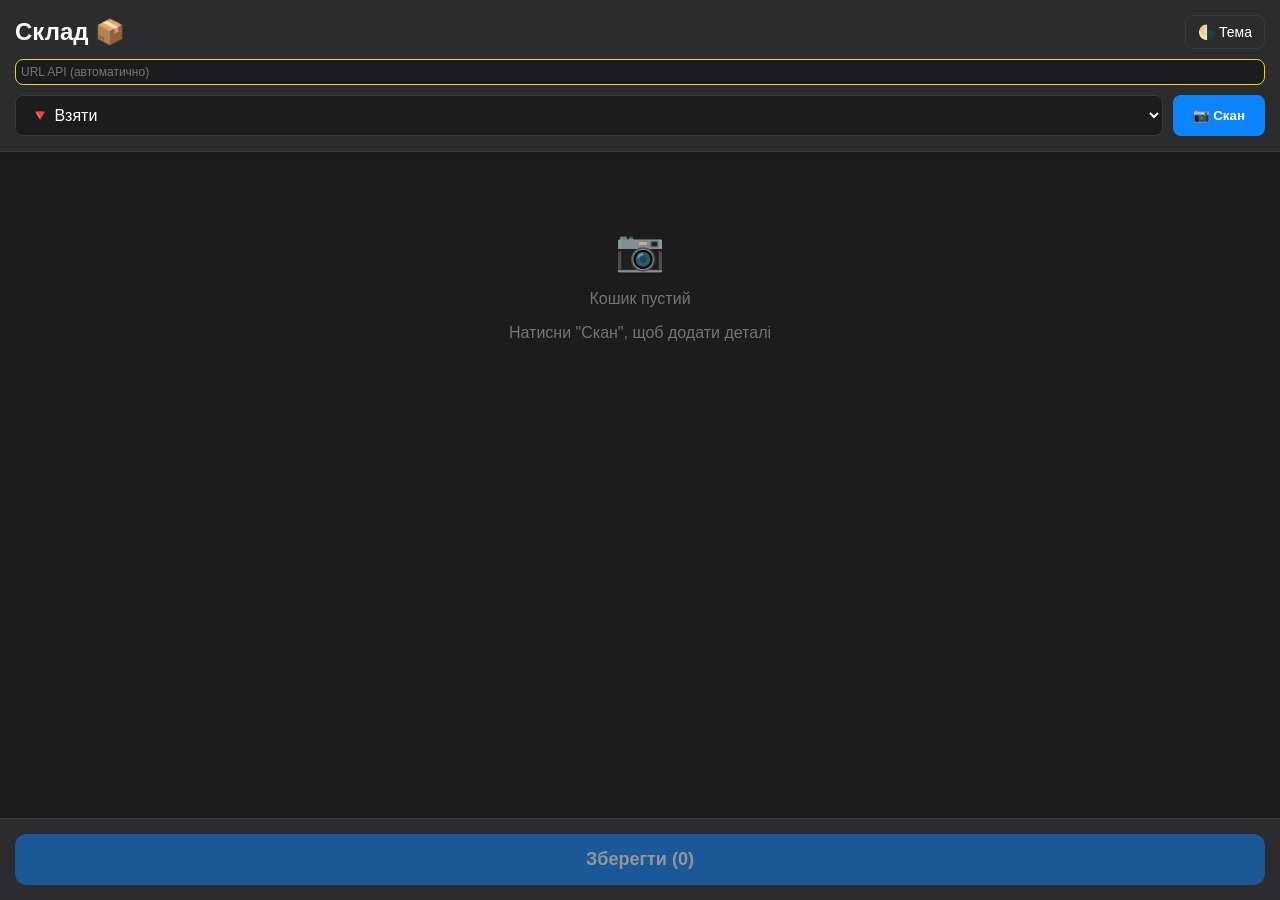
==== index.html @ 20494085 "feat: Переход на новий формат MiniApp" ====
<!DOCTYPE html>
<html lang="uk">
<head>
    <meta charset="UTF-8">
    <meta name="viewport" content="width=device-width, initial-scale=1.0, user-scalable=no">
    <title>Vuzoll Warehouse</title>
    <!-- Підключення Telegram SDK -->
    <script src="https://telegram.org/js/telegram-web-app.js"></script>
    <!-- Підключення наших стилів -->
    <link rel="stylesheet" href="css/style.css">
    <!-- Підключення нашої логіки (defer означає, що завантажиться після HTML) -->
    <script src="js/app.js" defer></script>
</head>
<body>

    <div class="header">
        <div class="top-row">
            <h2 style="margin:0;">Склад 📦</h2>
            <button class="theme-btn" id="themeBtn">🌗 Тема</button>
        </div>

        <div class="api-config">
            <input type="text" id="apiUrlInput" placeholder="URL API (автоматично)" onchange="saveApiUrl()">
        </div>

        <div class="controls-row">
            <select id="actionType">
                <option value="take">🔻 Взяти</option>
                <option value="restock">🚚 Поповнити</option>
                <option value="fact">📋 Факт (Інвент.)</option>
            </select>
            <button class="scan-btn" id="scanBtn">📷 Скан</button>
        </div>
    </div>

    <div id="itemList" class="item-list">
        <!-- Сюди JS буде додавати картки -->
        <div class="empty-state">
            <div style="font-size: 40px; margin-bottom: 10px;">📷</div>
            <p>Кошик пустий</p>
            <p>Натисни "Скан", щоб додати деталі</p>
        </div>
    </div>

    <div class="footer">
        <button id="submitBtn" class="submit-btn" disabled>
            Зберегти (0)
        </button>
    </div>

</body>
</html>
---- css/style.css ----
/* === ЗМІННІ ТЕМ (Dark Default) === */
:root {
    --bg-color: #1c1c1e;
    --card-bg: #2c2c2e;
    --text-color: #ffffff;
    --hint-color: #98989f;
    --button-color: #0a84ff;
    --button-text: #ffffff;
    --danger-color: #ff453a;
    --border-color: #3a3a3c;
    --input-bg: #1c1c1e;
}

/* Світла тема */
body.light-theme {
    --bg-color: #f2f2f7;
    --card-bg: #ffffff;
    --text-color: #000000;
    --hint-color: #8e8e93;
    --button-color: #007aff;
    --button-text: #ffffff;
    --danger-color: #ff3b30;
    --border-color: #c6c6c8;
    --input-bg: #f2f2f7;
}

body {
    background-color: var(--bg-color);
    color: var(--text-color);
    font-family: -apple-system, BlinkMacSystemFont, 'Segoe UI', Roboto, Helvetica, Arial, sans-serif;
    margin: 0;
    padding: 0;
    padding-bottom: 100px;
    transition: background-color 0.3s, color 0.3s;
}

/* --- HEADER --- */
.header {
    position: sticky;
    top: 0;
    background: var(--card-bg);
    padding: 15px;
    z-index: 100;
    border-bottom: 1px solid var(--border-color);
    display: flex;
    flex-direction: column;
    gap: 10px;
    box-shadow: 0 4px 10px rgba(0,0,0,0.2);
}

.top-row {
    display: flex;
    justify-content: space-between;
    align-items: center;
}

.controls-row {
    display: flex;
    gap: 10px;
}

select, input[type="text"] {
    background: var(--input-bg);
    color: var(--text-color);
    border: 1px solid var(--border-color);
    padding: 10px;
    border-radius: 8px;
    font-size: 16px;
    outline: none;
}

select { flex-grow: 1; }

.theme-btn {
    background: none;
    border: 1px solid var(--border-color);
    color: var(--text-color);
    padding: 8px 12px;
    border-radius: 8px;
    cursor: pointer;
    font-size: 14px;
}

.scan-btn {
    background: var(--button-color);
    color: var(--button-text);
    border: none;
    padding: 10px 20px;
    border-radius: 8px;
    font-weight: bold;
    display: flex;
    align-items: center;
    gap: 5px;
    cursor: pointer;
}

/* --- API URL INPUT --- */
.api-config {
    font-size: 12px;
    display: flex;
    gap: 5px;
}
.api-config input {
    width: 100%;
    padding: 5px;
    font-size: 12px;
    border: 1px solid #ffcc00; /* Жовтий, щоб виділялось */
}

/* --- LIST --- */
.item-list { padding: 15px; }

.empty-state {
    text-align: center;
    margin-top: 60px;
    color: var(--hint-color);
    opacity: 0.7;
}

.card {
    background: var(--card-bg);
    border-radius: 12px;
    padding: 15px;
    margin-bottom: 15px;
    display: flex;
    flex-direction: column;
    gap: 10px;
    border: 1px solid var(--border-color);
    animation: fadeIn 0.3s ease;
    position: relative;
}

.card-header {
    display: flex;
    gap: 15px;
}

.item-icon {
    font-size: 24px;
    background: var(--bg-color);
    width: 50px;
    height: 50px;
    border-radius: 8px;
    display: flex;
    align-items: center;
    justify-content: center;
}

.item-details h3 {
    margin: 0 0 5px 0;
    font-size: 16px;
}
.item-details p {
    margin: 0;
    font-size: 13px;
    color: var(--hint-color);
}

.card-actions {
    display: flex;
    justify-content: space-between;
    align-items: center;
    margin-top: 5px;
    padding-top: 10px;
    border-top: 1px solid var(--border-color);
}

.qty-control {
    display: flex;
    align-items: center;
    gap: 10px;
}

.qty-input {
    width: 60px;
    text-align: center;
    padding: 8px;
    border-radius: 6px;
    border: 1px solid var(--border-color);
    background: var(--input-bg);
    color: var(--text-color);
    font-size: 18px;
    font-weight: bold;
}

.remove-btn {
    color: var(--danger-color);
    background: none;
    border: none;
    font-size: 20px;
    padding: 5px;
    cursor: pointer;
}

/* --- FOOTER --- */
.footer {
    position: fixed;
    bottom: 0;
    left: 0;
    right: 0;
    background: var(--card-bg);
    padding: 15px;
    border-top: 1px solid var(--border-color);
}

.submit-btn {
    width: 100%;
    padding: 15px;
    border-radius: 12px;
    background: var(--button-color);
    color: var(--button-text);
    font-size: 18px;
    font-weight: bold;
    border: none;
    cursor: pointer;
    transition: opacity 0.2s;
}
.submit-btn:disabled { opacity: 0.5; cursor: not-allowed; }

@keyframes fadeIn {
    from { opacity: 0; transform: translateY(10px); }
    to { opacity: 1; transform: translateY(0); }
}
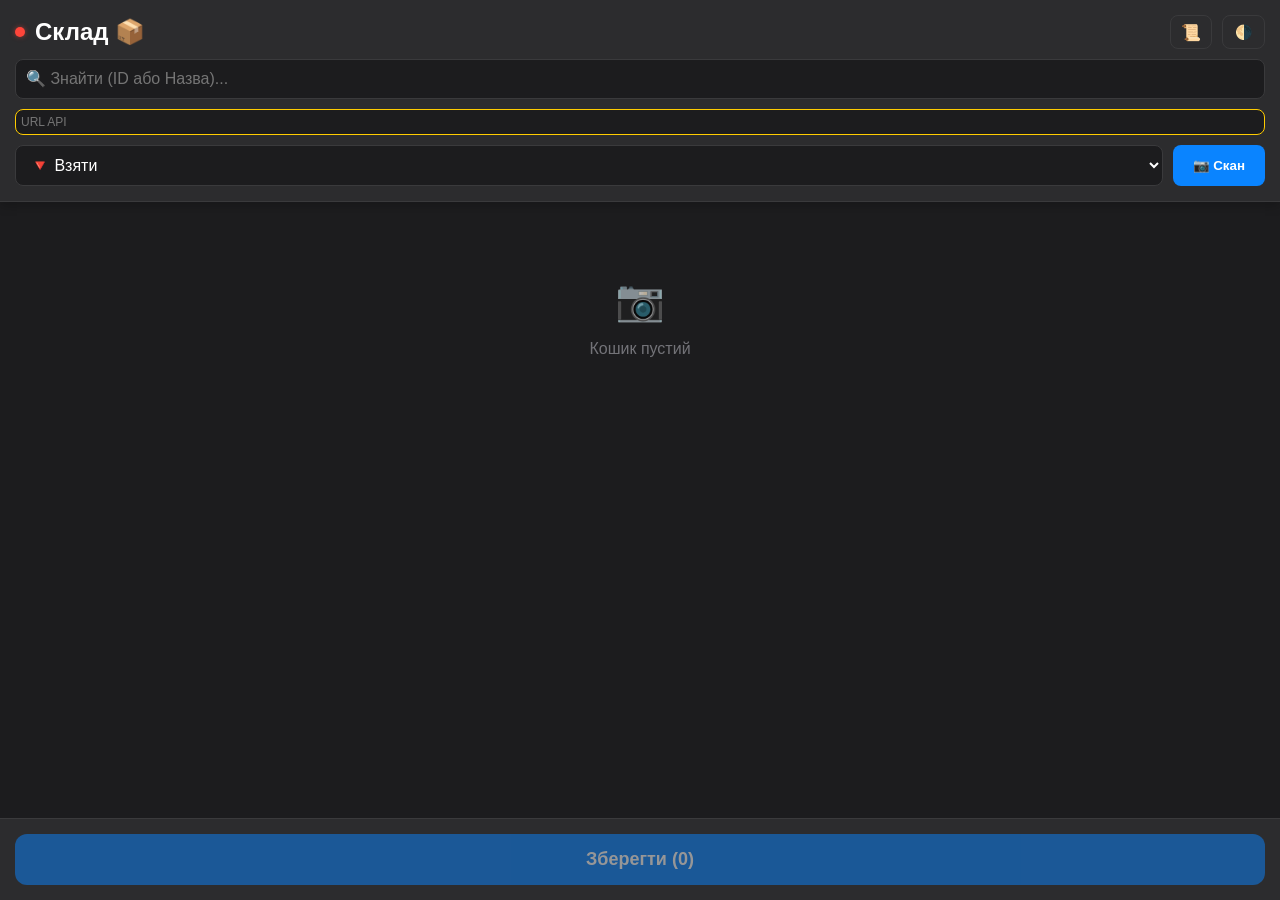
==== commit 3457b131: "feat: Модальне вікно логів" ====
--- a/index.html
+++ b/index.html
@@ -15,37 +15,57 @@
 
     <div class="header">
         <div class="top-row">
-            <h2 style="margin:0;">Склад 📦</h2>
-            <button class="theme-btn" id="themeBtn">🌗 Тема</button>
+            <div style="display: flex; align-items: center; gap: 10px;">
+                <div id="statusDot" class="status-dot disconnected"></div>
+                <h2 style="margin:0;">Склад 📦</h2>
+            </div>
+            
+            <div style="display: flex; gap: 10px;">
+                <button class="icon-btn" id="logsBtn">📜</button>
+                <button class="theme-btn" id="themeBtn">🌗</button>
+            </div>
+        </div>
+
+        <div class="search-container">
+            <input type="text" id="searchInput" placeholder="🔍 Знайти (ID або Назва)...">
+            <div id="searchResults" class="search-results hidden"></div>
         </div>
 
         <div class="api-config">
-            <input type="text" id="apiUrlInput" placeholder="URL API (автоматично)" onchange="saveApiUrl()">
+            <input type="text" id="apiUrlInput" placeholder="URL API" onchange="saveApiUrl()">
         </div>
 
         <div class="controls-row">
             <select id="actionType">
                 <option value="take">🔻 Взяти</option>
                 <option value="restock">🚚 Поповнити</option>
-                <option value="fact">📋 Факт (Інвент.)</option>
+                <option value="fact">📋 Факт</option>
             </select>
             <button class="scan-btn" id="scanBtn">📷 Скан</button>
         </div>
     </div>
 
     <div id="itemList" class="item-list">
-        <!-- Сюди JS буде додавати картки -->
         <div class="empty-state">
             <div style="font-size: 40px; margin-bottom: 10px;">📷</div>
             <p>Кошик пустий</p>
-            <p>Натисни "Скан", щоб додати деталі</p>
         </div>
     </div>
 
     <div class="footer">
-        <button id="submitBtn" class="submit-btn" disabled>
-            Зберегти (0)
-        </button>
+        <button id="submitBtn" class="submit-btn" disabled>Зберегти (0)</button>
+    </div>
+
+    <!-- МОДАЛЬНЕ ВІКНО ЛОГІВ -->
+    <div id="logsModal" class="modal hidden">
+        <div class="modal-content">
+            <div class="modal-header">
+                <h3>Логи Браузера</h3> <!-- Змінив заголовок -->
+                <button id="closeLogs" class="close-btn">✖</button>
+            </div>
+            <pre id="logsArea">Завантаження...</pre>
+            <button id="refreshLogs" class="refresh-btn">🗑 Очистити</button>
+        </div>
     </div>
 
 </body>
--- a/css/style.css
+++ b/css/style.css
@@ -220,4 +220,115 @@
 @keyframes fadeIn {
     from { opacity: 0; transform: translateY(10px); }
     to { opacity: 1; transform: translateY(0); }
+}
+
+/* ІНДИКАТОР */
+.status-dot {
+    width: 10px;
+    height: 10px;
+    border-radius: 50%;
+    background-color: #ff453a; /* Червоний - нема зв'язку */
+    box-shadow: 0 0 5px rgba(255, 69, 58, 0.5);
+    transition: background-color 0.3s;
+}
+.status-dot.connected {
+    background-color: #30d158; /* Зелений */
+    box-shadow: 0 0 5px rgba(48, 209, 88, 0.5);
+}
+
+.icon-btn {
+    background: none;
+    border: 1px solid var(--border-color);
+    border-radius: 8px;
+    cursor: pointer;
+    font-size: 16px;
+    padding: 5px 10px;
+    color: var(--text-color);
+}
+
+/* ПОШУК */
+.search-container {
+    position: relative;
+    width: 100%;
+}
+#searchInput {
+    width: 100%;
+    padding: 10px;
+    box-sizing: border-box; /* Важливо, щоб не вилазив */
+}
+
+.search-results {
+    position: absolute;
+    top: 100%;
+    left: 0;
+    right: 0;
+    background: var(--card-bg);
+    border: 1px solid var(--border-color);
+    border-radius: 8px;
+    max-height: 200px;
+    overflow-y: auto;
+    z-index: 200;
+    box-shadow: 0 4px 10px rgba(0,0,0,0.3);
+}
+.search-results.hidden { display: none; }
+
+.search-item {
+    padding: 10px;
+    border-bottom: 1px solid var(--border-color);
+    cursor: pointer;
+}
+.search-item:hover { background: var(--bg-color); }
+.search-item small { color: var(--hint-color); display: block; }
+
+/* МОДАЛКА */
+.modal {
+    position: fixed;
+    top: 0; left: 0; right: 0; bottom: 0;
+    background: rgba(0,0,0,0.8);
+    z-index: 1000;
+    display: flex;
+    justify-content: center;
+    align-items: center;
+}
+.modal.hidden { display: none; }
+
+.modal-content {
+    background: var(--bg-color);
+    width: 90%;
+    height: 80%;
+    border-radius: 12px;
+    padding: 15px;
+    display: flex;
+    flex-direction: column;
+}
+
+.modal-header {
+    display: flex;
+    justify-content: space-between;
+    align-items: center;
+    margin-bottom: 10px;
+}
+.close-btn {
+    background: none; border: none; font-size: 20px; color: var(--text-color); cursor: pointer;
+}
+
+#logsArea {
+    flex-grow: 1;
+    background: #000;
+    color: #0f0;
+    padding: 10px;
+    overflow: auto;
+    font-family: monospace;
+    font-size: 10px;
+    border-radius: 6px;
+    white-space: pre-wrap; /* Перенос рядків */
+}
+
+.refresh-btn {
+    margin-top: 10px;
+    padding: 10px;
+    background: var(--button-color);
+    color: var(--button-text);
+    border: none;
+    border-radius: 8px;
 }
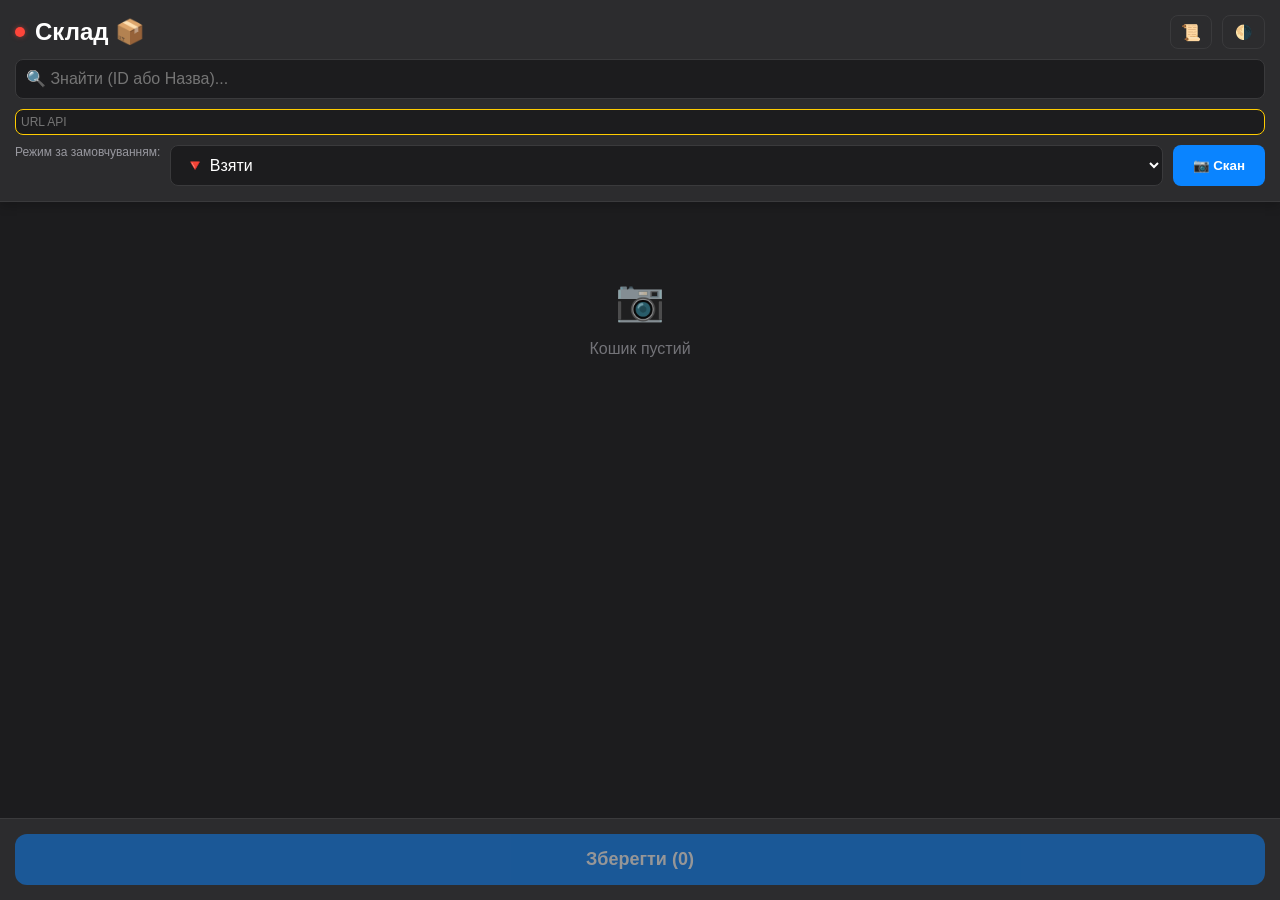
==== commit 6f74363e: "feat: При пошуку буде спінер очікування" ====
--- a/index.html
+++ b/index.html
@@ -26,8 +26,13 @@
             </div>
         </div>
 
+        <!-- ПОШУК ЗІ СПІННЕРОМ -->
         <div class="search-container">
-            <input type="text" id="searchInput" placeholder="🔍 Знайти (ID або Назва)...">
+            <div class="input-wrapper">
+                <input type="text" id="searchInput" placeholder="🔍 Знайти (ID або Назва)...">
+                <!-- Спіннер (за замовчуванням прихований) -->
+                <div id="searchSpinner" class="spinner hidden"></div>
+            </div>
             <div id="searchResults" class="search-results hidden"></div>
         </div>
 
@@ -35,8 +40,10 @@
             <input type="text" id="apiUrlInput" placeholder="URL API" onchange="saveApiUrl()">
         </div>
 
+        <!-- Головний перемикач дії (впливає на нові додані товари) -->
         <div class="controls-row">
-            <select id="actionType">
+            <label style="font-size: 12px; color: var(--hint-color);">Режим за замовчуванням:</label>
+            <select id="globalActionType">
                 <option value="take">🔻 Взяти</option>
                 <option value="restock">🚚 Поповнити</option>
                 <option value="fact">📋 Факт</option>
@@ -56,15 +63,19 @@
         <button id="submitBtn" class="submit-btn" disabled>Зберегти (0)</button>
     </div>
 
-    <!-- МОДАЛЬНЕ ВІКНО ЛОГІВ -->
+    <!-- МОДАЛКА ЛОГІВ -->
     <div id="logsModal" class="modal hidden">
         <div class="modal-content">
             <div class="modal-header">
-                <h3>Логи Браузера</h3> <!-- Змінив заголовок -->
+                <h3>Логи</h3>
                 <button id="closeLogs" class="close-btn">✖</button>
             </div>
+            <div class="logs-controls">
+                <button id="copyLogsBtn" class="action-btn">📋 Копіювати ВСЕ</button>
+                <button id="clearLogsBtn" class="action-btn danger">🗑 Очистити локальні</button>
+            </div>
             <pre id="logsArea">Завантаження...</pre>
-            <button id="refreshLogs" class="refresh-btn">🗑 Очистити</button>
+            <button id="fetchServerLogsBtn" class="refresh-btn">🔄 Завантажити з сервера (100 рядків)</button>
         </div>
     </div>
 
--- a/css/style.css
+++ b/css/style.css
@@ -331,4 +331,70 @@
     color: var(--button-text);
     border: none;
     border-radius: 8px;
+}
+
+/* СПІННЕР ПОШУКУ */
+.input-wrapper {
+    position: relative;
+    width: 100%;
+}
+.spinner {
+    position: absolute;
+    right: 10px;
+    top: 50%;
+    transform: translateY(-50%);
+    width: 16px;
+    height: 16px;
+    border: 2px solid var(--hint-color);
+    border-top: 2px solid var(--button-color);
+    border-radius: 50%;
+    animation: spin 1s linear infinite;
+}
+.spinner.hidden { display: none; }
+
+@keyframes spin { 0% { transform: translateY(-50%) rotate(0deg); } 100% { transform: translateY(-50%) rotate(360deg); } }
+
+/* КАРТКА ТОВАРУ */
+.item-card-row {
+    display: flex;
+    justify-content: space-between;
+    align-items: center;
+    margin-top: 8px;
+    gap: 10px;
+}
+
+/* Селект дії всередині картки */
+.item-action-select {
+    padding: 5px;
+    font-size: 14px;
+    border-radius: 6px;
+    border: 1px solid var(--border-color);
+    background: var(--input-bg);
+    color: var(--text-color);
+    width: 110px; /* Фіксована ширина */
+}
+
+/* Стилі для кнопок в модалці */
+.logs-controls {
+    display: flex;
+    gap: 10px;
+    margin-bottom: 10px;
+}
+.action-btn {
+    flex: 1;
+    padding: 8px;
+    border-radius: 6px;
+    border: 1px solid var(--border-color);
+    background: var(--card-bg);
+    color: var(--text-color);
+    cursor: pointer;
+}
+.action-btn.danger { color: var(--danger-color); border-color: var(--danger-color); }
+
+/* ID товару повністю */
+.item-id-full {
+    font-size: 11px;
+    color: var(--hint-color);
+    word-break: break-all; /* Ламати довгі слова */
+    margin: 2px 0;
 }
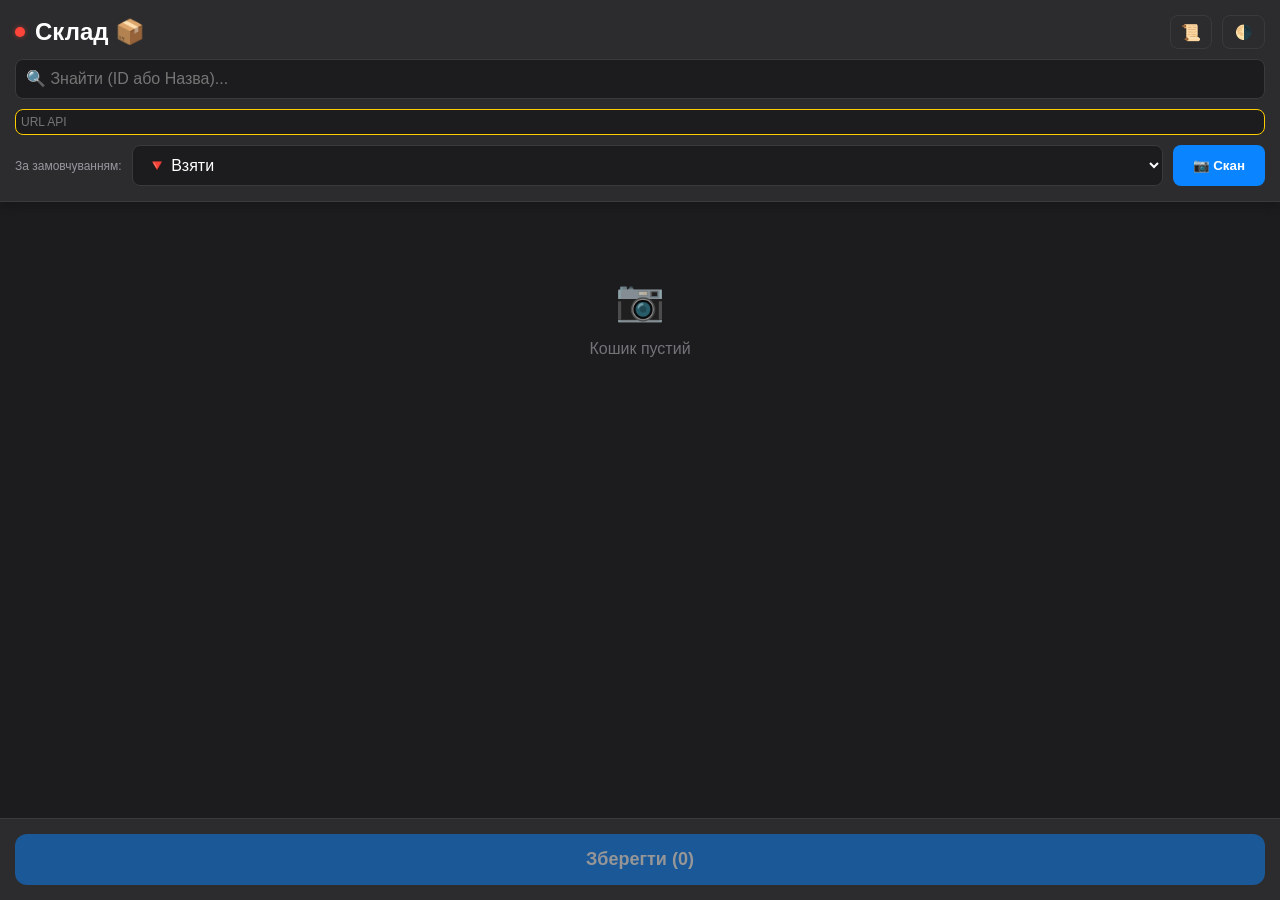
==== commit d201daa8: "chore: Поправив логи" ====
--- a/index.html
+++ b/index.html
@@ -40,12 +40,12 @@
             <input type="text" id="apiUrlInput" placeholder="URL API" onchange="saveApiUrl()">
         </div>
 
-        <!-- Головний перемикач дії (впливає на нові додані товари) -->
+        <!-- Глобальна дія -->
         <div class="controls-row">
-            <label style="font-size: 12px; color: var(--hint-color);">Режим за замовчуванням:</label>
+            <label style="font-size: 12px; color: var(--hint-color); display:flex; align-items:center;">За замовчуванням:</label>
             <select id="globalActionType">
                 <option value="take">🔻 Взяти</option>
-                <option value="restock">🚚 Поповнити</option>
+                <option value="restock">🚚 Додати</option>
                 <option value="fact">📋 Факт</option>
             </select>
             <button class="scan-btn" id="scanBtn">📷 Скан</button>
@@ -63,19 +63,18 @@
         <button id="submitBtn" class="submit-btn" disabled>Зберегти (0)</button>
     </div>
 
-    <!-- МОДАЛКА ЛОГІВ -->
+    <!-- МОДАЛКА ЛОГІВ (Тільки локальні) -->
     <div id="logsModal" class="modal hidden">
         <div class="modal-content">
             <div class="modal-header">
-                <h3>Логи</h3>
+                <h3>Логи Сайту (Console)</h3>
                 <button id="closeLogs" class="close-btn">✖</button>
             </div>
             <div class="logs-controls">
-                <button id="copyLogsBtn" class="action-btn">📋 Копіювати ВСЕ</button>
-                <button id="clearLogsBtn" class="action-btn danger">🗑 Очистити локальні</button>
+                <button id="copyLogsBtn" class="action-btn">📋 Копіювати все</button>
+                <button id="clearLogsBtn" class="action-btn danger">🗑 Очистити</button>
             </div>
-            <pre id="logsArea">Завантаження...</pre>
-            <button id="fetchServerLogsBtn" class="refresh-btn">🔄 Завантажити з сервера (100 рядків)</button>
+            <pre id="logsArea">Логів поки немає...</pre>
         </div>
     </div>
 
--- a/css/style.css
+++ b/css/style.css
@@ -117,6 +117,7 @@
     opacity: 0.7;
 }
 
+/* КАРТКА ТОВАРУ */
 .card {
     background: var(--card-bg);
     border-radius: 12px;
@@ -135,6 +136,41 @@
     gap: 15px;
 }
 
+/* Повний ID */
+.item-id-full {
+    font-size: 11px;
+    font-family: monospace;
+    color: var(--hint-color);
+    word-break: break-all;
+    background: rgba(0,0,0,0.05);
+    padding: 2px 4px;
+    border-radius: 4px;
+    margin-bottom: 4px;
+    display: inline-block;
+}
+
+/* Рядок дій (Селект + Кількість + Видалити) */
+.item-card-row {
+    display: flex;
+    justify-content: space-between;
+    align-items: center;
+    margin-top: 5px;
+    gap: 8px;
+    border-top: 1px solid var(--border-color);
+    padding-top: 10px;
+}
+
+.item-action-select {
+    padding: 8px;
+    font-size: 14px;
+    border-radius: 8px;
+    border: 1px solid var(--border-color);
+    background: var(--input-bg);
+    color: var(--text-color);
+    flex-grow: 1; /* Розтягується */
+    max-width: 120px;
+}
+
 .item-icon {
     font-size: 24px;
     background: var(--bg-color);
@@ -144,17 +180,12 @@
     display: flex;
     align-items: center;
     justify-content: center;
-}
-
-.item-details h3 {
-    margin: 0 0 5px 0;
-    font-size: 16px;
-}
-.item-details p {
-    margin: 0;
-    font-size: 13px;
-    color: var(--hint-color);
-}
+    flex-shrink: 0;
+}
+
+.item-details { flex-grow: 1; overflow: hidden; }
+.item-details h3 { margin: 0 0 5px 0; font-size: 16px; }
+.item-details p { margin: 0; font-size: 13px; color: var(--hint-color); }
 
 .card-actions {
     display: flex;
@@ -168,18 +199,18 @@
 .qty-control {
     display: flex;
     align-items: center;
-    gap: 10px;
+    gap: 5px;
 }
 
 .qty-input {
-    width: 60px;
+    width: 50px;
     text-align: center;
     padding: 8px;
-    border-radius: 6px;
+    border-radius: 8px;
     border: 1px solid var(--border-color);
     background: var(--input-bg);
     color: var(--text-color);
-    font-size: 18px;
+    font-size: 16px;
     font-weight: bold;
 }
 
@@ -187,9 +218,11 @@
     color: var(--danger-color);
     background: none;
     border: none;
-    font-size: 20px;
+    font-size: 22px;
     padding: 5px;
     cursor: pointer;
+    display: flex;
+    align-items: center;
 }
 
 /* --- FOOTER --- */
@@ -258,70 +291,48 @@
 }
 
 .search-results {
-    position: absolute;
-    top: 100%;
-    left: 0;
-    right: 0;
-    background: var(--card-bg);
-    border: 1px solid var(--border-color);
-    border-radius: 8px;
-    max-height: 200px;
-    overflow-y: auto;
-    z-index: 200;
-    box-shadow: 0 4px 10px rgba(0,0,0,0.3);
-}
+    position: absolute; top: 100%; left: 0; right: 0;
+    background: var(--card-bg); border: 1px solid var(--border-color);
+    border-radius: 8px; max-height: 250px; overflow-y: auto; z-index: 200;
+    box-shadow: 0 4px 15px rgba(0,0,0,0.4);
+}
+
 .search-results.hidden { display: none; }
 
-.search-item {
-    padding: 10px;
-    border-bottom: 1px solid var(--border-color);
-    cursor: pointer;
-}
+.search-item { padding: 12px; border-bottom: 1px solid var(--border-color); cursor: pointer; }
 .search-item:hover { background: var(--bg-color); }
 .search-item small { color: var(--hint-color); display: block; }
 
-/* МОДАЛКА */
+/* Модалка та кнопки */
 .modal {
-    position: fixed;
-    top: 0; left: 0; right: 0; bottom: 0;
-    background: rgba(0,0,0,0.8);
-    z-index: 1000;
-    display: flex;
-    justify-content: center;
-    align-items: center;
-}
+    position: fixed; top: 0; left: 0; right: 0; bottom: 0;
+    background: rgba(0,0,0,0.8); z-index: 1000;
+    display: flex; justify-content: center; align-items: center;
+}
+
 .modal.hidden { display: none; }
 
 .modal-content {
-    background: var(--bg-color);
-    width: 90%;
-    height: 80%;
-    border-radius: 12px;
-    padding: 15px;
-    display: flex;
-    flex-direction: column;
-}
-
-.modal-header {
-    display: flex;
-    justify-content: space-between;
-    align-items: center;
-    margin-bottom: 10px;
-}
-.close-btn {
-    background: none; border: none; font-size: 20px; color: var(--text-color); cursor: pointer;
-}
+    background: var(--bg-color); width: 90%; height: 80%;
+    border-radius: 12px; padding: 15px; display: flex; flex-direction: column;
+}
+
+.modal-header { display: flex; justify-content: space-between; align-items: center; margin-bottom: 10px; }
+
+.close-btn { background: none; border: none; font-size: 20px; color: var(--text-color); cursor: pointer; }
+
+.logs-controls { display: flex; gap: 10px; margin-bottom: 10px; }
+.action-btn {
+    flex: 1; padding: 10px; border-radius: 8px; border: 1px solid var(--border-color);
+    background: var(--card-bg); color: var(--text-color); font-weight: 500;
+}
+.action-btn.danger { color: var(--danger-color); border-color: var(--danger-color); }
+
 
 #logsArea {
-    flex-grow: 1;
-    background: #000;
-    color: #0f0;
-    padding: 10px;
-    overflow: auto;
-    font-family: monospace;
-    font-size: 10px;
-    border-radius: 6px;
-    white-space: pre-wrap; /* Перенос рядків */
+    flex-grow: 1; background: #111; color: #0f0; padding: 10px;
+    overflow: auto; font-family: monospace; font-size: 11px;
+    border-radius: 6px; white-space: pre-wrap;
 }
 
 .refresh-btn {
@@ -333,68 +344,26 @@
     border-radius: 8px;
 }
 
-/* СПІННЕР ПОШУКУ */
+/* СПІННЕР ПОШУКУ (Покращений) */
 .input-wrapper {
     position: relative;
     width: 100%;
 }
 .spinner {
     position: absolute;
-    right: 10px;
-    top: 50%;
-    transform: translateY(-50%);
-    width: 16px;
-    height: 16px;
-    border: 2px solid var(--hint-color);
-    border-top: 2px solid var(--button-color);
+    right: 12px;
+    top: calc(50% - 9px); /* Центрування */
+    width: 18px;
+    height: 18px;
+    border: 3px solid var(--hint-color);
+    border-top: 3px solid var(--button-color); /* Яскравий верх */
     border-radius: 50%;
-    animation: spin 1s linear infinite;
+    animation: spin 0.8s linear infinite;
+    z-index: 10; /* Щоб точно був зверху */
 }
 .spinner.hidden { display: none; }
 
-@keyframes spin { 0% { transform: translateY(-50%) rotate(0deg); } 100% { transform: translateY(-50%) rotate(360deg); } }
-
-/* КАРТКА ТОВАРУ */
-.item-card-row {
-    display: flex;
-    justify-content: space-between;
-    align-items: center;
-    margin-top: 8px;
-    gap: 10px;
-}
-
-/* Селект дії всередині картки */
-.item-action-select {
-    padding: 5px;
-    font-size: 14px;
-    border-radius: 6px;
-    border: 1px solid var(--border-color);
-    background: var(--input-bg);
-    color: var(--text-color);
-    width: 110px; /* Фіксована ширина */
-}
-
-/* Стилі для кнопок в модалці */
-.logs-controls {
-    display: flex;
-    gap: 10px;
-    margin-bottom: 10px;
-}
-.action-btn {
-    flex: 1;
-    padding: 8px;
-    border-radius: 6px;
-    border: 1px solid var(--border-color);
-    background: var(--card-bg);
-    color: var(--text-color);
-    cursor: pointer;
-}
-.action-btn.danger { color: var(--danger-color); border-color: var(--danger-color); }
-
-/* ID товару повністю */
-.item-id-full {
-    font-size: 11px;
-    color: var(--hint-color);
-    word-break: break-all; /* Ламати довгі слова */
-    margin: 2px 0;
+@keyframes spin { 
+    0% { transform: rotate(0deg); } 
+    100% { transform: rotate(360deg); } 
 }
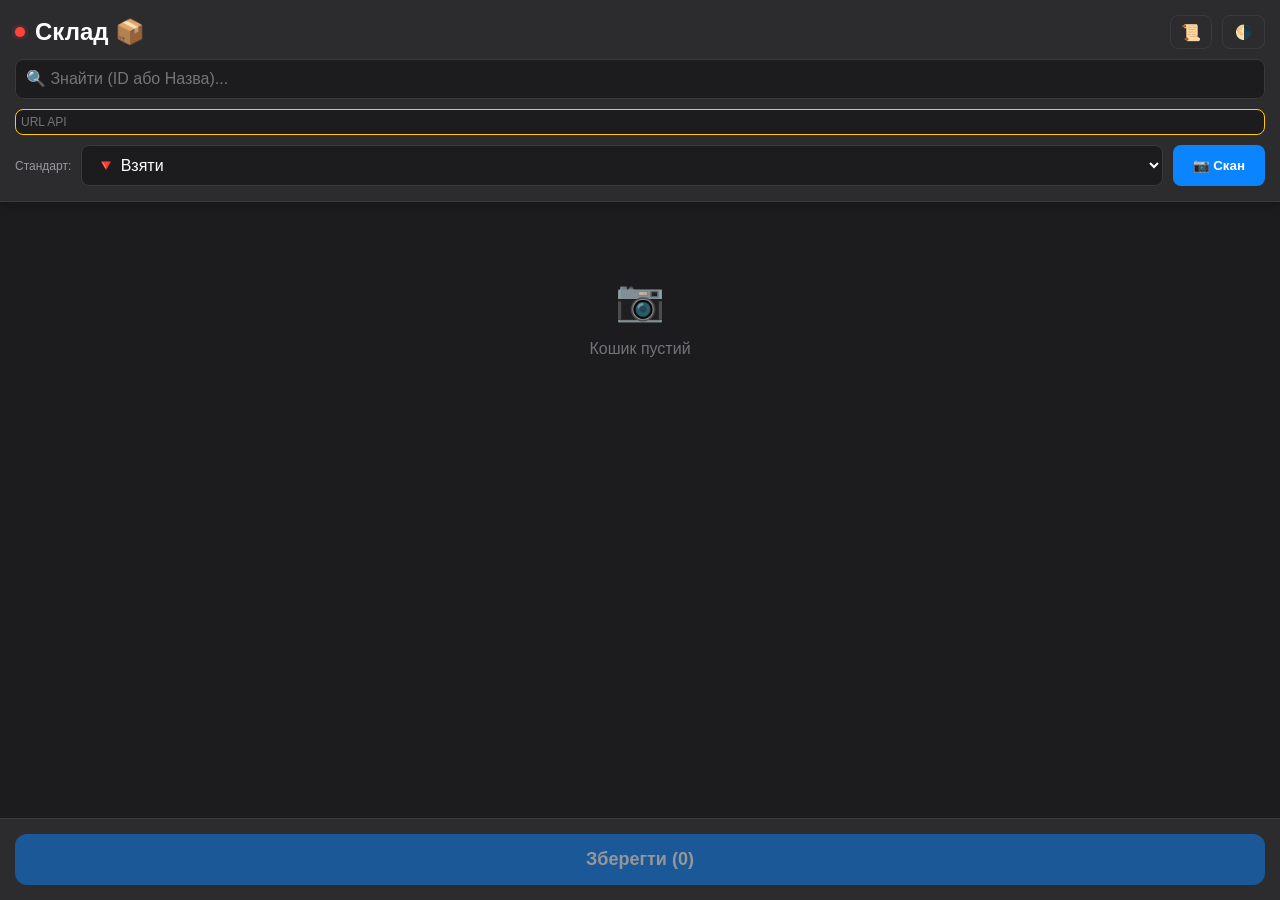
==== commit c51e4894: "feat: Глобальний спінер та повзунок збереження" ====
--- a/index.html
+++ b/index.html
@@ -4,33 +4,28 @@
     <meta charset="UTF-8">
     <meta name="viewport" content="width=device-width, initial-scale=1.0, user-scalable=no">
     <title>Vuzoll Warehouse</title>
-    <!-- Підключення Telegram SDK -->
     <script src="https://telegram.org/js/telegram-web-app.js"></script>
-    <!-- Підключення наших стилів -->
     <link rel="stylesheet" href="css/style.css">
-    <!-- Підключення нашої логіки (defer означає, що завантажиться після HTML) -->
     <script src="js/app.js" defer></script>
 </head>
 <body>
 
+    <!-- HEADER (Z-Index 1000) -->
     <div class="header">
         <div class="top-row">
             <div style="display: flex; align-items: center; gap: 10px;">
                 <div id="statusDot" class="status-dot disconnected"></div>
                 <h2 style="margin:0;">Склад 📦</h2>
             </div>
-            
             <div style="display: flex; gap: 10px;">
                 <button class="icon-btn" id="logsBtn">📜</button>
                 <button class="theme-btn" id="themeBtn">🌗</button>
             </div>
         </div>
 
-        <!-- ПОШУК ЗІ СПІННЕРОМ -->
         <div class="search-container">
             <div class="input-wrapper">
                 <input type="text" id="searchInput" placeholder="🔍 Знайти (ID або Назва)...">
-                <!-- Спіннер (за замовчуванням прихований) -->
                 <div id="searchSpinner" class="spinner hidden"></div>
             </div>
             <div id="searchResults" class="search-results hidden"></div>
@@ -40,9 +35,8 @@
             <input type="text" id="apiUrlInput" placeholder="URL API" onchange="saveApiUrl()">
         </div>
 
-        <!-- Глобальна дія -->
         <div class="controls-row">
-            <label style="font-size: 12px; color: var(--hint-color); display:flex; align-items:center;">За замовчуванням:</label>
+            <label style="font-size: 12px; color: var(--hint-color); display:flex; align-items:center;">Стандарт:</label>
             <select id="globalActionType">
                 <option value="take">🔻 Взяти</option>
                 <option value="restock">🚚 Додати</option>
@@ -52,6 +46,7 @@
         </div>
     </div>
 
+    <!-- CONTENT -->
     <div id="itemList" class="item-list">
         <div class="empty-state">
             <div style="font-size: 40px; margin-bottom: 10px;">📷</div>
@@ -63,18 +58,41 @@
         <button id="submitBtn" class="submit-btn" disabled>Зберегти (0)</button>
     </div>
 
-    <!-- МОДАЛКА ЛОГІВ (Тільки локальні) -->
+    <!-- 1. LOADING MODAL (Z-Index 900 - під хедером, над контентом) -->
+    <div id="loadingModal" class="loading-modal hidden">
+        <div class="loading-content">
+            <div class="big-spinner"></div>
+            <div id="loadingText" style="font-weight: bold;">Завантаження...</div>
+            <div id="progressContainer" class="progress-container hidden">
+                <div id="progressBar" class="progress-bar"></div>
+            </div>
+        </div>
+    </div>
+
+    <!-- 2. RESULT MODAL (Z-Index 2000 - поверх всього) -->
+    <div id="resultModal" class="modal hidden">
+        <div class="result-content">
+            <div class="modal-header">
+                <h3>Результат</h3>
+                <button id="closeResultBtn" class="close-btn">✖</button>
+            </div>
+            <div id="resultText" class="result-list"></div>
+            <button id="copyResultBtn" class="action-btn">📋 Копіювати результат</button>
+        </div>
+    </div>
+
+    <!-- 3. LOGS MODAL (Z-Index 2000) -->
     <div id="logsModal" class="modal hidden">
         <div class="modal-content">
             <div class="modal-header">
-                <h3>Логи Сайту (Console)</h3>
+                <h3>Console Logs</h3>
                 <button id="closeLogs" class="close-btn">✖</button>
             </div>
             <div class="logs-controls">
-                <button id="copyLogsBtn" class="action-btn">📋 Копіювати все</button>
+                <button id="copyLogsBtn" class="action-btn">📋 Копіювати</button>
                 <button id="clearLogsBtn" class="action-btn danger">🗑 Очистити</button>
             </div>
-            <pre id="logsArea">Логів поки немає...</pre>
+            <pre id="logsArea">Пусто...</pre>
         </div>
     </div>
 
--- a/css/style.css
+++ b/css/style.css
@@ -34,18 +34,26 @@
     transition: background-color 0.3s, color 0.3s;
 }
 
-/* --- HEADER --- */
+/* === ЕФЕКТ НАТИСКАННЯ КНОПОК === */
+button:active, .search-item:active {
+    transform: scale(0.96);
+    opacity: 0.8;
+    transition: transform 0.05s ease;
+}
+
+/* --- HEADER (Z-INDEX ВИЩЕ ЗА МОДАЛКУ ЗАВАНТАЖЕННЯ) --- */
 .header {
     position: sticky;
     top: 0;
     background: var(--card-bg);
     padding: 15px;
-    z-index: 100;
     border-bottom: 1px solid var(--border-color);
     display: flex;
     flex-direction: column;
     gap: 10px;
     box-shadow: 0 4px 10px rgba(0,0,0,0.2);
+    /* ВАЖЛИВО: Щоб кнопки теми/логів працювали поверх спінера */
+    z-index: 1000; 
 }
 
 .top-row {
@@ -306,7 +314,7 @@
 /* Модалка та кнопки */
 .modal {
     position: fixed; top: 0; left: 0; right: 0; bottom: 0;
-    background: rgba(0,0,0,0.8); z-index: 1000;
+    background: rgba(0,0,0,0.8); z-index: 2000; /* Logs вище всього */
     display: flex; justify-content: center; align-items: center;
 }
 
@@ -366,4 +374,83 @@
 @keyframes spin { 
     0% { transform: rotate(0deg); } 
     100% { transform: rotate(360deg); } 
+}
+
+/* === GLOBAL LOADING MODAL === */
+.loading-modal {
+    position: fixed;
+    top: 0; left: 0; right: 0; bottom: 0;
+    background: rgba(0, 0, 0, 0.25); /* 25% затемнення */
+    backdrop-filter: blur(2px);
+    z-index: 900; /* Менше ніж Header (1000), але вище контенту */
+    display: flex;
+    justify-content: center;
+    align-items: center;
+    flex-direction: column;
+}
+.loading-modal.hidden { display: none; }
+
+.loading-content {
+    background: var(--card-bg);
+    padding: 20px;
+    border-radius: 16px;
+    display: flex;
+    flex-direction: column;
+    align-items: center;
+    box-shadow: 0 10px 30px rgba(0,0,0,0.3);
+    border: 1px solid var(--border-color);
+    min-width: 200px;
+}
+
+/* Великий спіннер */
+.big-spinner {
+    width: 40px;
+    height: 40px;
+    border: 4px solid var(--hint-color);
+    border-top: 4px solid var(--button-color);
+    border-radius: 50%;
+    animation: spin 1s linear infinite;
+    margin-bottom: 15px;
+}
+
+.progress-container {
+    width: 100%;
+    background-color: var(--input-bg);
+    border-radius: 8px;
+    height: 10px;
+    margin-top: 10px;
+    overflow: hidden;
+    border: 1px solid var(--border-color);
+}
+
+.progress-bar {
+    height: 100%;
+    background-color: var(--button-color);
+    width: 0%;
+    transition: width 0.3s ease;
+}
+
+/* === RESULT MODAL === */
+.result-content {
+    background: var(--bg-color);
+    width: 90%;
+    max-height: 80%;
+    border-radius: 12px;
+    padding: 15px;
+    display: flex;
+    flex-direction: column;
+    border: 1px solid var(--border-color);
+}
+
+.result-list {
+    flex-grow: 1;
+    overflow-y: auto;
+    background: var(--input-bg);
+    padding: 10px;
+    border-radius: 8px;
+    margin: 10px 0;
+    font-family: monospace;
+    font-size: 12px;
+    white-space: pre-wrap;
+    border: 1px solid var(--border-color);
 }
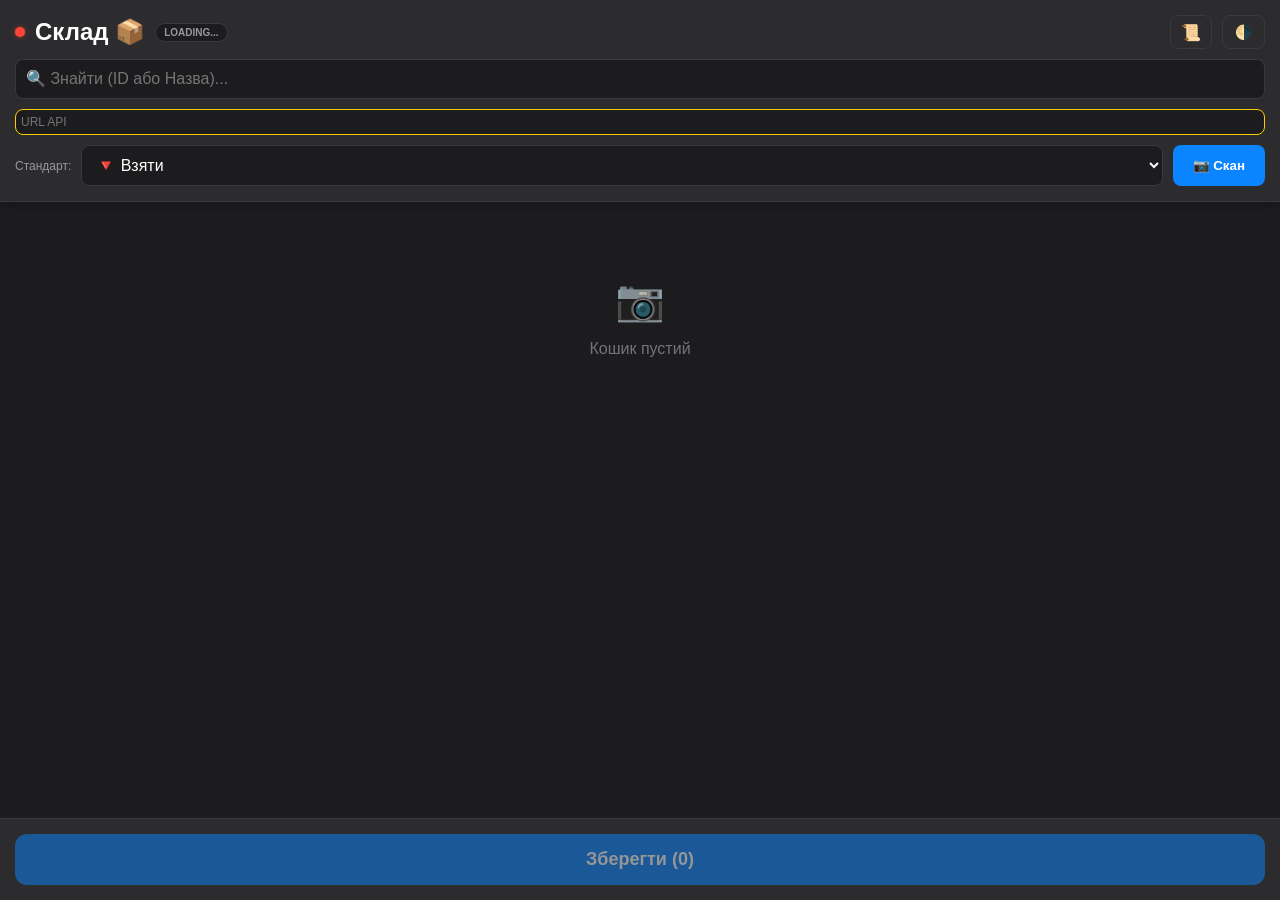
==== commit bacb41ec: "feat: Показ ролі користувача" ====
--- a/index.html
+++ b/index.html
@@ -16,6 +16,7 @@
             <div style="display: flex; align-items: center; gap: 10px;">
                 <div id="statusDot" class="status-dot disconnected"></div>
                 <h2 style="margin:0;">Склад 📦</h2>
+                <span id="userRoleBadge" class="role-badge">Loading...</span>
             </div>
             <div style="display: flex; gap: 10px;">
                 <button class="icon-btn" id="logsBtn">📜</button>
--- a/css/style.css
+++ b/css/style.css
@@ -102,6 +102,20 @@
     cursor: pointer;
 }
 
+.role-badge {
+    font-size: 10px;
+    padding: 3px 8px;
+    border-radius: 12px;
+    background: var(--input-bg);
+    border: 1px solid var(--border-color);
+    color: var(--hint-color);
+    text-transform: uppercase;
+    font-weight: bold;
+}
+.role-badge.admin { background: #ffcc00; color: #000; border: none; }
+.role-badge.manager { background: #30d158; color: #fff; border: none; }
+.role-badge.worker { background: var(--input-bg); color: var(--hint-color); }
+
 /* --- API URL INPUT --- */
 .api-config {
     font-size: 12px;
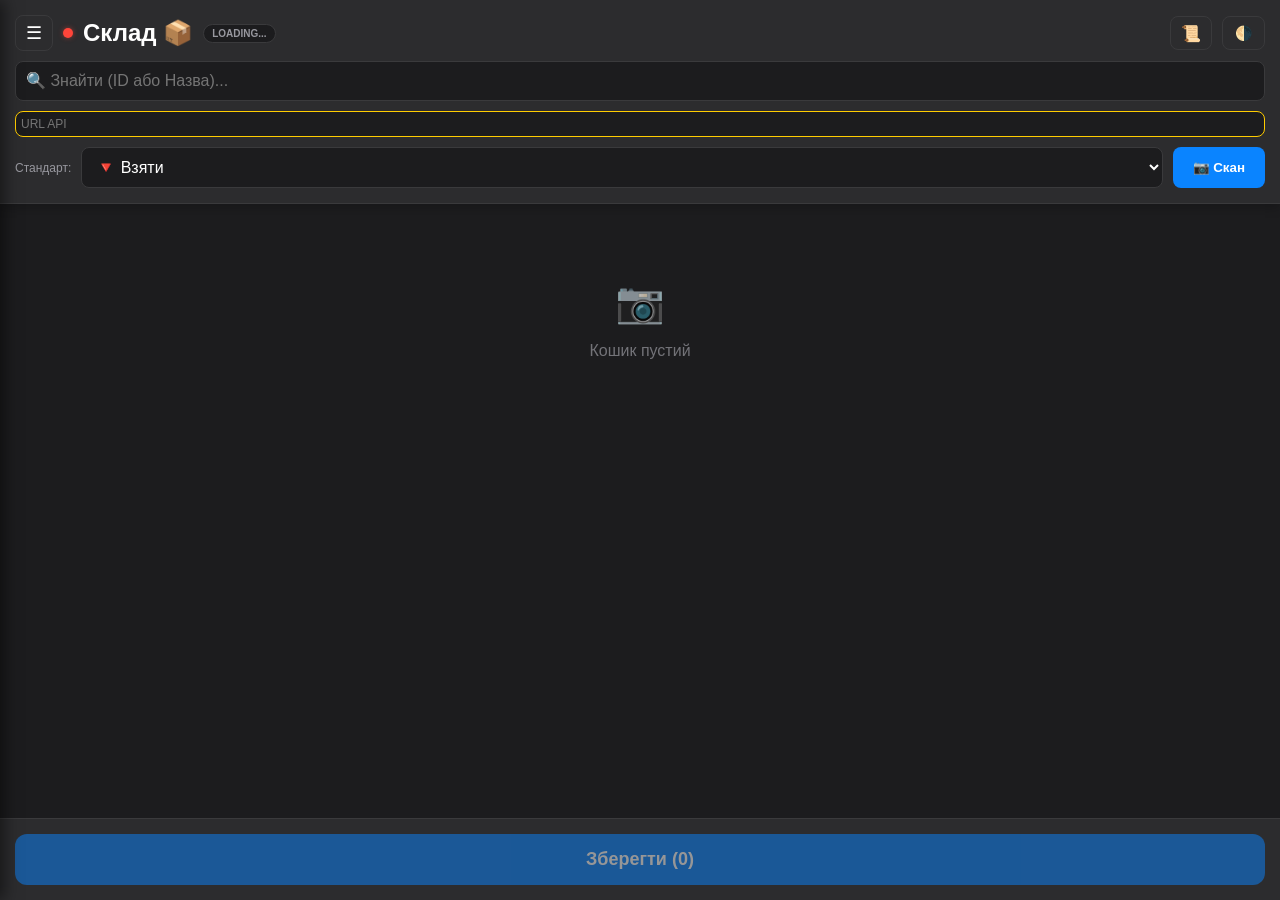
==== commit d4d920ae: "feat: Початок роботи з меню" ====
--- a/index.html
+++ b/index.html
@@ -7,6 +7,7 @@
     <script src="https://telegram.org/js/telegram-web-app.js"></script>
     <link rel="stylesheet" href="css/style.css">
     <script src="js/app.js" defer></script>
+    <script src="js/admin.js" defer></script>
 </head>
 <body>
 
@@ -14,8 +15,9 @@
     <div class="header">
         <div class="top-row">
             <div style="display: flex; align-items: center; gap: 10px;">
+                <button class="icon-btn burger-btn" id="menuBtn">☰</button>
                 <div id="statusDot" class="status-dot disconnected"></div>
-                <h2 style="margin:0;">Склад 📦</h2>
+                <h2 id="pageTitle" style="margin:0;">Склад 📦</h2>
                 <span id="userRoleBadge" class="role-badge">Loading...</span>
             </div>
             <div style="display: flex; gap: 10px;">
@@ -24,7 +26,7 @@
             </div>
         </div>
 
-        <div class="search-container">
+        <div class="search-container" id="warehouseSearchBlock">
             <div class="input-wrapper">
                 <input type="text" id="searchInput" placeholder="🔍 Знайти (ID або Назва)...">
                 <div id="searchSpinner" class="spinner hidden"></div>
@@ -32,11 +34,11 @@
             <div id="searchResults" class="search-results hidden"></div>
         </div>
 
-        <div class="api-config">
+        <div class="api-config" id="apiConfigBlock">
             <input type="text" id="apiUrlInput" placeholder="URL API" onchange="saveApiUrl()">
         </div>
 
-        <div class="controls-row">
+        <div class="controls-row" id="warehouseControlsRow">
             <label style="font-size: 12px; color: var(--hint-color); display:flex; align-items:center;">Стандарт:</label>
             <select id="globalActionType">
                 <option value="take">🔻 Взяти</option>
@@ -47,11 +49,48 @@
         </div>
     </div>
 
-    <!-- CONTENT -->
-    <div id="itemList" class="item-list">
+    <!-- BURGER SIDE MENU -->
+    <div id="sideMenuOverlay" class="side-menu-overlay hidden"></div>
+    <nav id="sideMenu" class="side-menu hidden">
+        <div class="side-menu-header">
+            <h3>Меню</h3>
+            <button class="close-btn" id="closeMenuBtn">✖</button>
+        </div>
+        <button class="side-menu-item active" id="menuWarehouse">Склад (головна)</button>
+        <button class="side-menu-item" id="menuUsers">Керування користувачами</button>
+        <button class="side-menu-item" id="menuParts">Керувати деталями</button>
+    </nav>
+
+    <!-- CONTENT: WAREHOUSE PAGE -->
+    <div id="itemList" class="item-list page-warehouse">
         <div class="empty-state">
             <div style="font-size: 40px; margin-bottom: 10px;">📷</div>
             <p>Кошик пустий</p>
+        </div>
+    </div>
+
+    <!-- CONTENT: USERS MANAGEMENT (ADMIN ONLY) -->
+    <div id="usersPage" class="page hidden">
+        <div class="page-header-row">
+            <h3>Керування користувачами</h3>
+            <button id="inviteUserBtn" class="action-btn">➕ Запросити користувача</button>
+        </div>
+        <div id="inviteStatus" class="inline-status hidden"></div>
+        <div id="usersPageBody" class="page-body">
+            <p class="hint-text">Щоб побачити список користувачів, натисніть у меню пункт цієї сторінки. Доступ тільки для Admin.</p>
+            <div id="usersList" class="simple-list"></div>
+        </div>
+    </div>
+
+    <!-- CONTENT: PARTS MANAGEMENT (ADMIN + MANAGER) -->
+    <div id="partsPage" class="page hidden">
+        <div class="page-header-row">
+            <h3>Керувати деталями</h3>
+            <button id="reloadPartsBtn" class="action-btn">🔄 Оновити</button>
+        </div>
+        <div id="partsPageBody" class="page-body">
+            <p class="hint-text">Список всіх деталей з беку. Доступ для Admin та Manager.</p>
+            <div id="partsList" class="item-list"></div>
         </div>
     </div>
 
--- a/css/style.css
+++ b/css/style.css
@@ -301,6 +301,72 @@
     color: var(--text-color);
 }
 
+/* BURGER BUTTON */
+.burger-btn {
+    padding: 6px 10px;
+    font-size: 18px;
+}
+
+/* GENERIC PAGES */
+.page {
+    padding: 15px;
+}
+.page.hidden {
+    display: none;
+}
+.page-header-row {
+    display: flex;
+    justify-content: space-between;
+    align-items: center;
+    gap: 10px;
+    margin-bottom: 10px;
+}
+.page-body {
+    margin-top: 5px;
+}
+.hint-text {
+    font-size: 13px;
+    color: var(--hint-color);
+    margin-bottom: 10px;
+}
+.inline-status {
+    font-size: 13px;
+    margin-bottom: 6px;
+    color: var(--button-text);
+    background: var(--button-color);
+    padding: 4px 8px;
+    border-radius: 6px;
+}
+.inline-status.hidden {
+    display: none;
+}
+.simple-list {
+    display: flex;
+    flex-direction: column;
+    gap: 8px;
+}
+.simple-card {
+    background: var(--card-bg);
+    border-radius: 8px;
+    padding: 10px;
+    border: 1px solid var(--border-color);
+    font-size: 13px;
+}
+.simple-card-header {
+    display: flex;
+    justify-content: space-between;
+    align-items: center;
+    margin-bottom: 4px;
+}
+.simple-badge {
+    padding: 2px 6px;
+    border-radius: 8px;
+    font-size: 11px;
+    text-transform: uppercase;
+    background: var(--input-bg);
+    color: var(--hint-color);
+}
+
 /* ПОШУК */
 .search-container {
     position: relative;
@@ -467,4 +533,63 @@
     font-size: 12px;
     white-space: pre-wrap;
     border: 1px solid var(--border-color);
+}
+
+/* SIDE MENU */
+.side-menu-overlay {
+    position: fixed;
+    inset: 0;
+    background: rgba(0,0,0,0.35);
+    z-index: 1400;
+}
+.side-menu-overlay.hidden {
+    display: none;
+}
+.side-menu {
+    position: fixed;
+    top: 0;
+    bottom: 0;
+    left: 0;
+    width: 230px;
+    background: var(--card-bg);
+    border-right: 1px solid var(--border-color);
+    box-shadow: 4px 0 15px rgba(0,0,0,0.5);
+    z-index: 1500;
+    padding: 12px;
+    display: flex;
+    flex-direction: column;
+    gap: 8px;
+    transform: translateX(-100%);
+    transition: transform 0.2s ease-out;
+}
+.side-menu.hidden {
+    display: block; /* щоб працювала анімація, але схована за межами екрана */
+    transform: translateX(-100%);
+}
+.side-menu.open {
+    transform: translateX(0);
+}
+.side-menu-header {
+    display: flex;
+    justify-content: space-between;
+    align-items: center;
+    margin-bottom: 6px;
+}
+.side-menu-item {
+    text-align: left;
+    padding: 10px;
+    border-radius: 8px;
+    border: 1px solid transparent;
+    background: transparent;
+    color: var(--text-color);
+    font-size: 15px;
+    cursor: pointer;
+}
+.side-menu-item.active {
+    background: var(--input-bg);
+    border-color: var(--border-color);
+}
+.side-menu-item[disabled] {
+    opacity: 0.4;
+    cursor: not-allowed;
 }
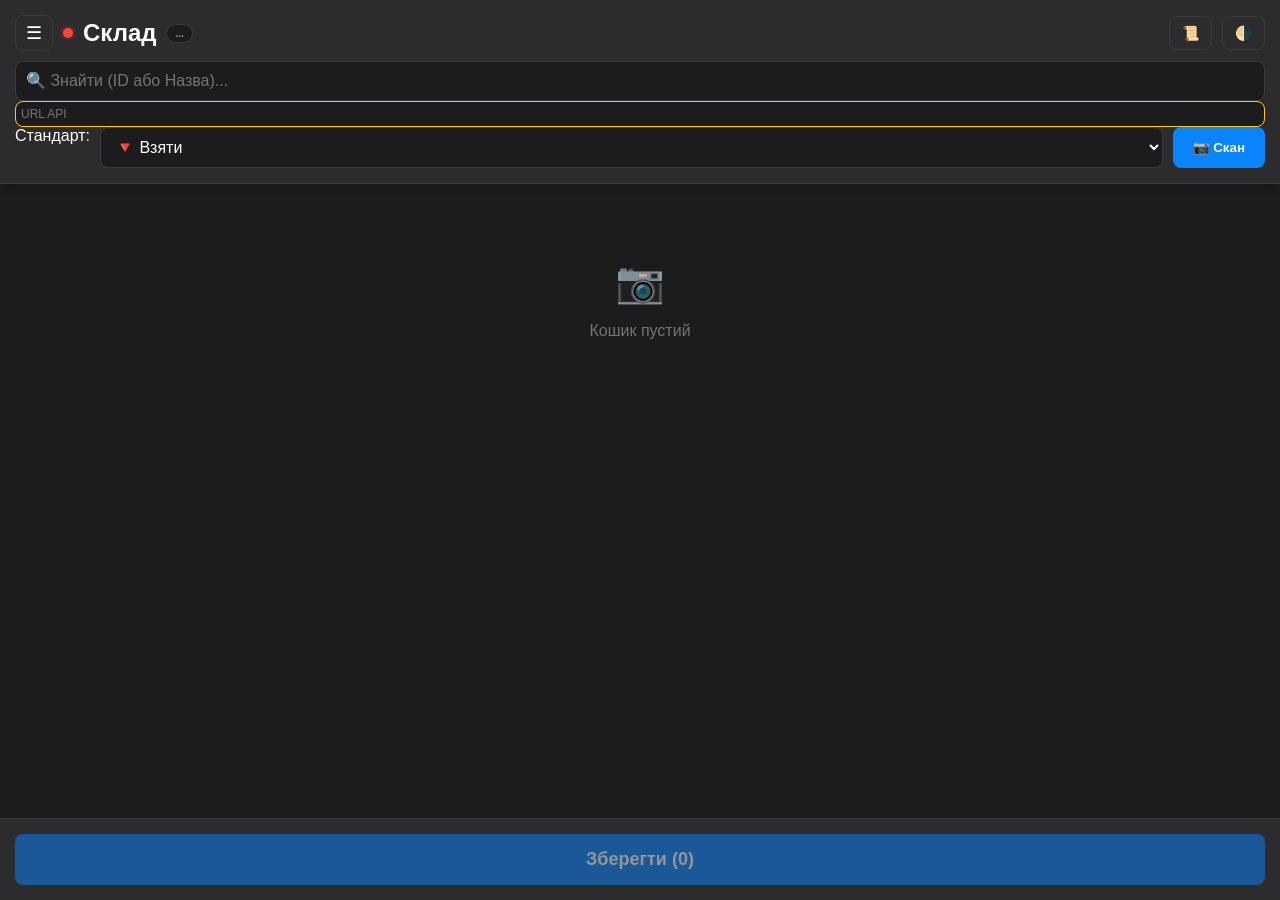
==== commit f730b103: "feat: establish initial Telegram Mini App with core UI, routing, and API services." ====
--- a/index.html
+++ b/index.html
@@ -1,24 +1,39 @@
 <!DOCTYPE html>
 <html lang="uk">
+
 <head>
     <meta charset="UTF-8">
     <meta name="viewport" content="width=device-width, initial-scale=1.0, user-scalable=no">
     <title>Vuzoll Warehouse</title>
     <script src="https://telegram.org/js/telegram-web-app.js"></script>
-    <link rel="stylesheet" href="css/style.css">
-    <script src="js/app.js" defer></script>
-    <script src="js/admin.js" defer></script>
+
+    <!-- Підключаємо нові стилі -->
+    <link rel="stylesheet" href="css/base.css">
+    <link rel="stylesheet" href="css/layout.css">
+    <link rel="stylesheet" href="css/components.css">
+    <link rel="stylesheet" href="css/modals.css">
+
+    <!-- Підключаємо скрипти (порядок важливий!) -->
+    <script src="js/config.js" defer></script>
+    <script src="js/utils.js" defer></script>
+    <script src="js/ui.js" defer></script>
+    <script src="js/api.js" defer></script>
+    <script src="js/router.js" defer></script>
+    <script src="js/main.js" defer></script>
 </head>
+
 <body>
 
-    <!-- HEADER (Z-Index 1000) -->
+    <!-- HEADER -->
     <div class="header">
         <div class="top-row">
             <div style="display: flex; align-items: center; gap: 10px;">
-                <button class="icon-btn burger-btn" id="menuBtn">☰</button>
+                <!-- Кнопка Бургер -->
+                <button class="icon-btn burger-btn" id="burgerBtn">☰</button>
+
                 <div id="statusDot" class="status-dot disconnected"></div>
-                <h2 id="pageTitle" style="margin:0;">Склад 📦</h2>
-                <span id="userRoleBadge" class="role-badge">Loading...</span>
+                <h2 id="pageTitle" style="margin:0;">Склад</h2>
+                <span id="userRoleBadge" class="role-badge">...</span>
             </div>
             <div style="display: flex; gap: 10px;">
                 <button class="icon-btn" id="logsBtn">📜</button>
@@ -26,79 +41,90 @@
             </div>
         </div>
 
-        <div class="search-container" id="warehouseSearchBlock">
-            <div class="input-wrapper">
-                <input type="text" id="searchInput" placeholder="🔍 Знайти (ID або Назва)...">
-                <div id="searchSpinner" class="spinner hidden"></div>
+        <!-- Пошук і налаштування (тільки для головної сторінки) -->
+        <div id="mainPageControls">
+            <div class="search-container">
+                <div class="input-wrapper">
+                    <input type="text" id="searchInput" placeholder="🔍 Знайти (ID або Назва)...">
+                    <div id="searchSpinner" class="spinner hidden"></div>
+                </div>
+                <div id="searchResults" class="search-results hidden"></div>
             </div>
-            <div id="searchResults" class="search-results hidden"></div>
-        </div>
 
-        <div class="api-config" id="apiConfigBlock">
-            <input type="text" id="apiUrlInput" placeholder="URL API" onchange="saveApiUrl()">
-        </div>
+            <div class="api-config">
+                <input type="text" id="apiUrlInput" placeholder="URL API" onchange="saveApiUrl()">
+            </div>
 
-        <div class="controls-row" id="warehouseControlsRow">
-            <label style="font-size: 12px; color: var(--hint-color); display:flex; align-items:center;">Стандарт:</label>
-            <select id="globalActionType">
-                <option value="take">🔻 Взяти</option>
-                <option value="restock">🚚 Додати</option>
-                <option value="fact">📋 Факт</option>
-            </select>
-            <button class="scan-btn" id="scanBtn">📷 Скан</button>
+            <div class="controls-row">
+                <label class="hint-label">Стандарт:</label>
+                <select id="globalActionType">
+                    <option value="take">🔻 Взяти</option>
+                    <option value="restock">🚚 Додати</option>
+                    <option value="fact">📋 Факт</option>
+                </select>
+                <button class="scan-btn" id="scanBtn">📷 Скан</button>
+            </div>
         </div>
     </div>
 
-    <!-- BURGER SIDE MENU -->
-    <div id="sideMenuOverlay" class="side-menu-overlay hidden"></div>
-    <nav id="sideMenu" class="side-menu hidden">
-        <div class="side-menu-header">
-            <h3>Меню</h3>
-            <button class="close-btn" id="closeMenuBtn">✖</button>
-        </div>
-        <button class="side-menu-item active" id="menuWarehouse">Склад (головна)</button>
-        <button class="side-menu-item" id="menuUsers">Керування користувачами</button>
-        <button class="side-menu-item" id="menuParts">Керувати деталями</button>
-    </nav>
+    <!-- SIDE MENU (BURGER) -->
+    <div id="sideMenuOverlay" class="menu-overlay hidden"></div>
+    <div id="sideMenu" class="side-menu hidden">
+        <div class="menu-header">Меню <button id="closeMenuBtn" class="close-btn">✖</button></div>
+        <nav>
+            <!-- Головна залишається тут -->
+            <button class="menu-item active" onclick="toggleMenu(false)">🏠 Склад (головна)</button>
 
-    <!-- CONTENT: WAREHOUSE PAGE -->
-    <div id="itemList" class="item-list page-warehouse">
-        <div class="empty-state">
-            <div style="font-size: 40px; margin-bottom: 10px;">📷</div>
-            <p>Кошик пустий</p>
-        </div>
+            <!-- Ця кнопка тепер веде на users.html -->
+            <a href="users.html" class="menu-item" style="text-decoration: none; display: block;">
+                👥 Користувачі (Admin)
+            </a>
+
+            <a href="parts.html" class="menu-item" style="text-decoration: none; display: block;">
+                ⚙️ Керувати деталями</a>
+        </nav>
     </div>
 
-    <!-- CONTENT: USERS MANAGEMENT (ADMIN ONLY) -->
-    <div id="usersPage" class="page hidden">
-        <div class="page-header-row">
-            <h3>Керування користувачами</h3>
-            <button id="inviteUserBtn" class="action-btn">➕ Запросити користувача</button>
+    <!-- СТОРІНКИ -->
+    <div id="pagesContainer">
+
+        <!-- 1. ГОЛОВНА (СКЛАД) -->
+        <div id="page-home" class="page-block active">
+            <div id="itemList" class="item-list">
+                <div class="empty-state">
+                    <div style="font-size: 40px; margin-bottom: 10px;">📷</div>
+                    <p>Кошик пустий</p>
+                </div>
+            </div>
+            <div class="footer">
+                <button id="submitBtn" class="submit-btn" disabled>Зберегти (0)</button>
+            </div>
         </div>
-        <div id="inviteStatus" class="inline-status hidden"></div>
-        <div id="usersPageBody" class="page-body">
-            <p class="hint-text">Щоб побачити список користувачів, натисніть у меню пункт цієї сторінки. Доступ тільки для Admin.</p>
-            <div id="usersList" class="simple-list"></div>
+
+        <!-- 2. КОРИСТУВАЧІ -->
+        <div id="page-users" class="page-block hidden">
+            <div class="page-actions">
+                <button class="action-btn primary" id="inviteUserBtn">➕ Запросити користувача</button>
+            </div>
+            <div id="usersList" class="data-list">
+                <!-- Сюди завантажаться юзери -->
+            </div>
         </div>
+
+        <!-- 3. ДЕТАЛІ -->
+        <div id="page-parts" class="page-block hidden">
+            <div class="page-actions">
+                <button class="action-btn" id="refreshPartsBtn">🔄 Оновити список</button>
+            </div>
+            <div id="partsList" class="data-list">
+                <!-- Сюди завантажаться деталі -->
+            </div>
+        </div>
+
     </div>
 
-    <!-- CONTENT: PARTS MANAGEMENT (ADMIN + MANAGER) -->
-    <div id="partsPage" class="page hidden">
-        <div class="page-header-row">
-            <h3>Керувати деталями</h3>
-            <button id="reloadPartsBtn" class="action-btn">🔄 Оновити</button>
-        </div>
-        <div id="partsPageBody" class="page-body">
-            <p class="hint-text">Список всіх деталей з беку. Доступ для Admin та Manager.</p>
-            <div id="partsList" class="item-list"></div>
-        </div>
-    </div>
-
-    <div class="footer">
-        <button id="submitBtn" class="submit-btn" disabled>Зберегти (0)</button>
-    </div>
-
-    <!-- 1. LOADING MODAL (Z-Index 900 - під хедером, над контентом) -->
+    <!-- МОДАЛКИ (Loading, Result, Logs) -->
+    <!-- ... (код модалок Loading, Result, Logs такий самий, як був) ... -->
     <div id="loadingModal" class="loading-modal hidden">
         <div class="loading-content">
             <div class="big-spinner"></div>
@@ -109,7 +135,6 @@
         </div>
     </div>
 
-    <!-- 2. RESULT MODAL (Z-Index 2000 - поверх всього) -->
     <div id="resultModal" class="modal hidden">
         <div class="result-content">
             <div class="modal-header">
@@ -121,12 +146,10 @@
         </div>
     </div>
 
-    <!-- 3. LOGS MODAL (Z-Index 2000) -->
     <div id="logsModal" class="modal hidden">
         <div class="modal-content">
             <div class="modal-header">
-                <h3>Console Logs</h3>
-                <button id="closeLogs" class="close-btn">✖</button>
+                <h3>Logs</h3><button id="closeLogs" class="close-btn">✖</button>
             </div>
             <div class="logs-controls">
                 <button id="copyLogsBtn" class="action-btn">📋 Копіювати</button>
@@ -137,4 +160,5 @@
     </div>
 
 </body>
+
 </html>
--- a/css/base.css
+++ b/css/base.css
@@ -0,0 +1,47 @@
+/* === ЗМІННІ ТЕМ (Dark Default) === */
+:root {
+    --bg-color: #1c1c1e;
+    --card-bg: #2c2c2e;
+    --text-color: #ffffff;
+    --hint-color: #98989f;
+    --button-color: #0a84ff;
+    --button-text: #ffffff;
+    --danger-color: #ff453a;
+    --border-color: #3a3a3c;
+    --input-bg: #1c1c1e;
+}
+
+/* Світла тема */
+body.light-theme {
+    --bg-color: #f2f2f7;
+    --card-bg: #ffffff;
+    --text-color: #000000;
+    --hint-color: #8e8e93;
+    --button-color: #007aff;
+    --button-text: #ffffff;
+    --danger-color: #ff3b30;
+    --border-color: #c6c6c8;
+    --input-bg: #f2f2f7;
+}
+
+body {
+    background-color: var(--bg-color);
+    color: var(--text-color);
+    font-family: -apple-system, BlinkMacSystemFont, 'Segoe UI', Roboto, Helvetica, Arial, sans-serif;
+    margin: 0;
+    padding: 0;
+    padding-bottom: 100px;
+    transition: background-color 0.3s, color 0.3s;
+}
+
+/* Глобальний ефект натискання */
+button:active, .search-item:active, .menu-item:active {
+    transform: scale(0.96);
+    opacity: 0.8;
+    transition: transform 0.05s ease;
+}
+
+/* Утиліти */
+.hidden {
+    display: none !important;
+}
--- a/css/layout.css
+++ b/css/layout.css
@@ -0,0 +1,125 @@
+/* --- HEADER --- */
+.header {
+    position: sticky;
+    top: 0;
+    background: var(--card-bg);
+    padding: 15px;
+    border-bottom: 1px solid var(--border-color);
+    display: flex;
+    flex-direction: column;
+    gap: 10px;
+    box-shadow: 0 4px 10px rgba(0,0,0,0.2);
+    z-index: 1000; /* Вище лоадера, але нижче модалок і меню */
+}
+
+.top-row {
+    display: flex;
+    justify-content: space-between;
+    align-items: center;
+}
+
+.controls-row {
+    display: flex;
+    gap: 10px;
+}
+
+/* --- FOOTER --- */
+.footer {
+    position: fixed;
+    bottom: 0;
+    left: 0;
+    right: 0;
+    background: var(--card-bg);
+    padding: 15px;
+    border-top: 1px solid var(--border-color);
+    z-index: 800;
+}
+
+/* --- SIDE MENU (BURGER) --- */
+.menu-overlay {
+    position: fixed;
+    inset: 0;
+    background: rgba(0,0,0,0.35);
+    z-index: 1400;
+}
+.menu-overlay.hidden {
+    display: none;
+}
+
+.side-menu {
+    position: fixed;
+    top: 0;
+    bottom: 0;
+    left: 0;
+    width: 250px;
+    background: var(--card-bg);
+    border-right: 1px solid var(--border-color);
+    box-shadow: 4px 0 15px rgba(0,0,0,0.5);
+    z-index: 1500;
+    padding: 12px;
+    display: flex;
+    flex-direction: column;
+    gap: 8px;
+    transform: translateX(-100%);
+    transition: transform 0.2s ease-out;
+}
+
+.side-menu.open {
+    transform: translateX(0);
+}
+
+.side-menu-header {
+    display: flex;
+    justify-content: space-between;
+    align-items: center;
+    margin-bottom: 6px;
+    font-size: 18px;
+    font-weight: bold;
+}
+
+.menu-item {
+    text-align: left;
+    padding: 12px;
+    border-radius: 8px;
+    border: 1px solid transparent;
+    background: transparent;
+    color: var(--text-color);
+    font-size: 15px;
+    cursor: pointer;
+}
+
+.menu-item.active {
+    background: var(--input-bg);
+    border-color: var(--border-color);
+    color: var(--button-color);
+}
+
+.menu-item[disabled] {
+    opacity: 0.4;
+    cursor: not-allowed;
+}
+
+/* --- PAGE STRUCTURE --- */
+.page-block {
+    padding: 10px;
+    padding-bottom: 80px;
+}
+
+.item-list, .simple-list {
+    display: flex;
+    flex-direction: column;
+    gap: 8px;
+    padding: 5px;
+}
+
+.page-header-row {
+    display: flex;
+    justify-content: space-between;
+    align-items: center;
+    gap: 10px;
+    margin-bottom: 10px;
+}
+
+.page-body {
+    margin-top: 5px;
+}
--- a/css/components.css
+++ b/css/components.css
@@ -0,0 +1,154 @@
+/* --- INPUTS & SELECTS --- */
+select, input[type="text"], input[type="number"] {
+    background: var(--input-bg);
+    color: var(--text-color);
+    border: 1px solid var(--border-color);
+    border-radius: 8px;
+    font-size: 16px;
+    outline: none;
+}
+
+select { flex-grow: 1; padding: 10px; }
+
+.api-config { font-size: 12px; display: flex; gap: 5px; }
+.api-config input { width: 100%; padding: 5px; font-size: 12px; border: 1px solid #ffcc00; }
+
+/* --- BUTTONS --- */
+.theme-btn, .icon-btn, .close-btn {
+    background: none;
+    border: 1px solid var(--border-color);
+    color: var(--text-color);
+    padding: 8px 12px;
+    border-radius: 8px;
+    cursor: pointer;
+    font-size: 14px;
+}
+.close-btn { border: none; font-size: 20px; }
+.burger-btn { padding: 6px 10px; font-size: 18px; }
+
+.scan-btn, .submit-btn, .refresh-btn, .action-btn {
+    background: var(--button-color);
+    color: var(--button-text);
+    border: none;
+    border-radius: 8px;
+    font-weight: bold;
+    cursor: pointer;
+}
+
+.scan-btn { padding: 10px 20px; display: flex; align-items: center; gap: 5px; }
+.submit-btn { width: 100%; padding: 15px; font-size: 18px; transition: opacity 0.2s; }
+.submit-btn:disabled { opacity: 0.5; cursor: not-allowed; }
+
+.action-btn {
+    flex: 1; padding: 10px; 
+    background: var(--card-bg); color: var(--text-color); 
+    border: 1px solid var(--border-color);
+}
+.action-btn.danger { color: var(--danger-color); border-color: var(--danger-color); }
+.refresh-btn { margin-top: 10px; padding: 10px; }
+
+.remove-btn {
+    color: var(--danger-color); background: none; border: none;
+    font-size: 22px; padding: 5px; cursor: pointer;
+    display: flex; align-items: center;
+}
+
+/* --- BADGES & STATUS --- */
+.status-dot {
+    width: 10px; height: 10px; border-radius: 50%;
+    background-color: #ff453a; transition: background-color 0.3s;
+    box-shadow: 0 0 5px rgba(255, 69, 58, 0.5);
+}
+.status-dot.connected {
+    background-color: #30d158; box-shadow: 0 0 5px rgba(48, 209, 88, 0.5);
+}
+
+.role-badge {
+    font-size: 10px; padding: 3px 8px; border-radius: 12px;
+    background: var(--input-bg); border: 1px solid var(--border-color);
+    color: var(--hint-color); text-transform: uppercase; font-weight: bold;
+}
+.role-badge.admin { background: #ffcc00; color: #000; border: none; }
+.role-badge.manager { background: #30d158; color: #fff; border: none; }
+
+.simple-badge {
+    padding: 2px 6px; border-radius: 8px; font-size: 11px;
+    text-transform: uppercase; background: var(--input-bg); color: var(--hint-color);
+}
+
+.hint-text { font-size: 13px; color: var(--hint-color); margin-bottom: 10px; }
+.inline-status {
+    font-size: 13px; margin-bottom: 6px; color: var(--button-text);
+    background: var(--button-color); padding: 4px 8px; border-radius: 6px;
+}
+
+/* --- CARDS (WAREHOUSE) --- */
+.card {
+    background: var(--card-bg); border-radius: 12px; padding: 15px;
+    margin-bottom: 15px; border: 1px solid var(--border-color);
+    display: flex; flex-direction: column; gap: 10px;
+    animation: fadeIn 0.3s ease;
+}
+.card-header { display: flex; gap: 15px; }
+.item-icon {
+    font-size: 24px; background: var(--bg-color); width: 50px; height: 50px;
+    border-radius: 8px; display: flex; align-items: center; justify-content: center;
+    flex-shrink: 0;
+}
+.item-details { flex-grow: 1; overflow: hidden; }
+.item-details h3 { margin: 0 0 5px 0; font-size: 16px; }
+.item-details p { margin: 0; font-size: 13px; color: var(--hint-color); }
+.item-id-full {
+    font-size: 11px; font-family: monospace; color: var(--hint-color);
+    word-break: break-all; background: rgba(0,0,0,0.05);
+    padding: 2px 4px; border-radius: 4px; margin-bottom: 4px; display: inline-block;
+}
+
+.item-card-row {
+    display: flex; justify-content: space-between; align-items: center;
+    margin-top: 5px; gap: 8px; border-top: 1px solid var(--border-color); padding-top: 10px;
+}
+.item-action-select { padding: 8px; font-size: 14px; flex-grow: 1; max-width: 120px; }
+.qty-control { display: flex; align-items: center; gap: 5px; }
+.qty-input { width: 50px; text-align: center; padding: 8px; font-weight: bold; }
+
+/* --- CARDS (SIMPLE / USERS) --- */
+.simple-card {
+    background: var(--card-bg); border-radius: 8px; padding: 10px;
+    border: 1px solid var(--border-color); font-size: 13px;
+}
+.simple-card-header {
+    display: flex; justify-content: space-between; align-items: center; margin-bottom: 4px;
+}
+
+/* --- SEARCH --- */
+.search-container { position: relative; width: 100%; }
+.input-wrapper { position: relative; width: 100%; }
+#searchInput { width: 100%; padding: 10px; box-sizing: border-box; }
+
+.search-results {
+    position: absolute; top: 100%; left: 0; right: 0;
+    background: var(--card-bg); border: 1px solid var(--border-color);
+    border-radius: 8px; max-height: 250px; overflow-y: auto; z-index: 200;
+    box-shadow: 0 4px 15px rgba(0,0,0,0.4);
+}
+.search-item { padding: 12px; border-bottom: 1px solid var(--border-color); cursor: pointer; }
+.search-item:hover { background: var(--bg-color); }
+.search-item small { color: var(--hint-color); display: block; }
+
+.empty-state { text-align: center; margin-top: 60px; color: var(--hint-color); opacity: 0.7; }
+
+/* --- SPINNERS --- */
+.spinner {
+    position: absolute; right: 12px; top: calc(50% - 9px);
+    width: 18px; height: 18px; border: 3px solid var(--hint-color);
+    border-top: 3px solid var(--button-color); border-radius: 50%;
+    animation: spin 0.8s linear infinite; z-index: 10;
+}
+.big-spinner {
+    width: 40px; height: 40px; border: 4px solid var(--hint-color);
+    border-top: 4px solid var(--button-color); border-radius: 50%;
+    animation: spin 1s linear infinite; margin-bottom: 15px;
+}
+@keyframes spin { 0% { transform: rotate(0deg); } 100% { transform: rotate(360deg); } }
+@keyframes fadeIn { from { opacity: 0; transform: translateY(10px); } to { opacity: 1; transform: translateY(0); } }
--- a/css/modals.css
+++ b/css/modals.css
@@ -0,0 +1,72 @@
+/* --- BASE MODAL --- */
+.modal {
+    position: fixed; top: 0; left: 0; right: 0; bottom: 0;
+    background: rgba(0,0,0,0.8); z-index: 2000;
+    display: flex; justify-content: center; align-items: center;
+}
+
+.modal-content {
+    background: var(--bg-color); width: 90%; height: 80%;
+    border-radius: 12px; padding: 15px; display: flex; flex-direction: column;
+}
+
+.modal-header {
+    display: flex; justify-content: space-between; align-items: center; margin-bottom: 10px;
+}
+
+/* --- LOADING MODAL (Global) --- */
+.loading-modal {
+    position: fixed;
+    top: 0; left: 0; right: 0; bottom: 0;
+    background: rgba(0, 0, 0, 0.25);
+    backdrop-filter: blur(2px);
+    z-index: 900; /* Нижче Header, але вище контенту */
+    display: flex;
+    justify-content: center;
+    align-items: center;
+    flex-direction: column;
+}
+
+.loading-content {
+    background: var(--card-bg);
+    padding: 20px;
+    border-radius: 16px;
+    display: flex; flex-direction: column; align-items: center;
+    box-shadow: 0 10px 30px rgba(0,0,0,0.3);
+    border: 1px solid var(--border-color);
+    min-width: 200px;
+}
+
+.progress-container {
+    width: 100%; background-color: var(--input-bg);
+    border-radius: 8px; height: 10px; margin-top: 10px;
+    overflow: hidden; border: 1px solid var(--border-color);
+}
+
+.progress-bar {
+    height: 100%; background-color: var(--button-color);
+    width: 0%; transition: width 0.3s ease;
+}
+
+/* --- RESULT MODAL --- */
+.result-content {
+    background: var(--bg-color); width: 90%; max-height: 80%;
+    border-radius: 12px; padding: 15px; display: flex; flex-direction: column;
+    border: 1px solid var(--border-color);
+}
+
+.result-list {
+    flex-grow: 1; overflow-y: auto; background: var(--input-bg);
+    padding: 10px; border-radius: 8px; margin: 10px 0;
+    font-family: monospace; font-size: 12px; white-space: pre-wrap;
+    border: 1px solid var(--border-color);
+}
+
+/* --- LOGS MODAL --- */
+.logs-controls { display: flex; gap: 10px; margin-bottom: 10px; }
+
+#logsArea {
+    flex-grow: 1; background: #111; color: #0f0; padding: 10px;
+    overflow: auto; font-family: monospace; font-size: 11px;
+    border-radius: 6px; white-space: pre-wrap;
+}
